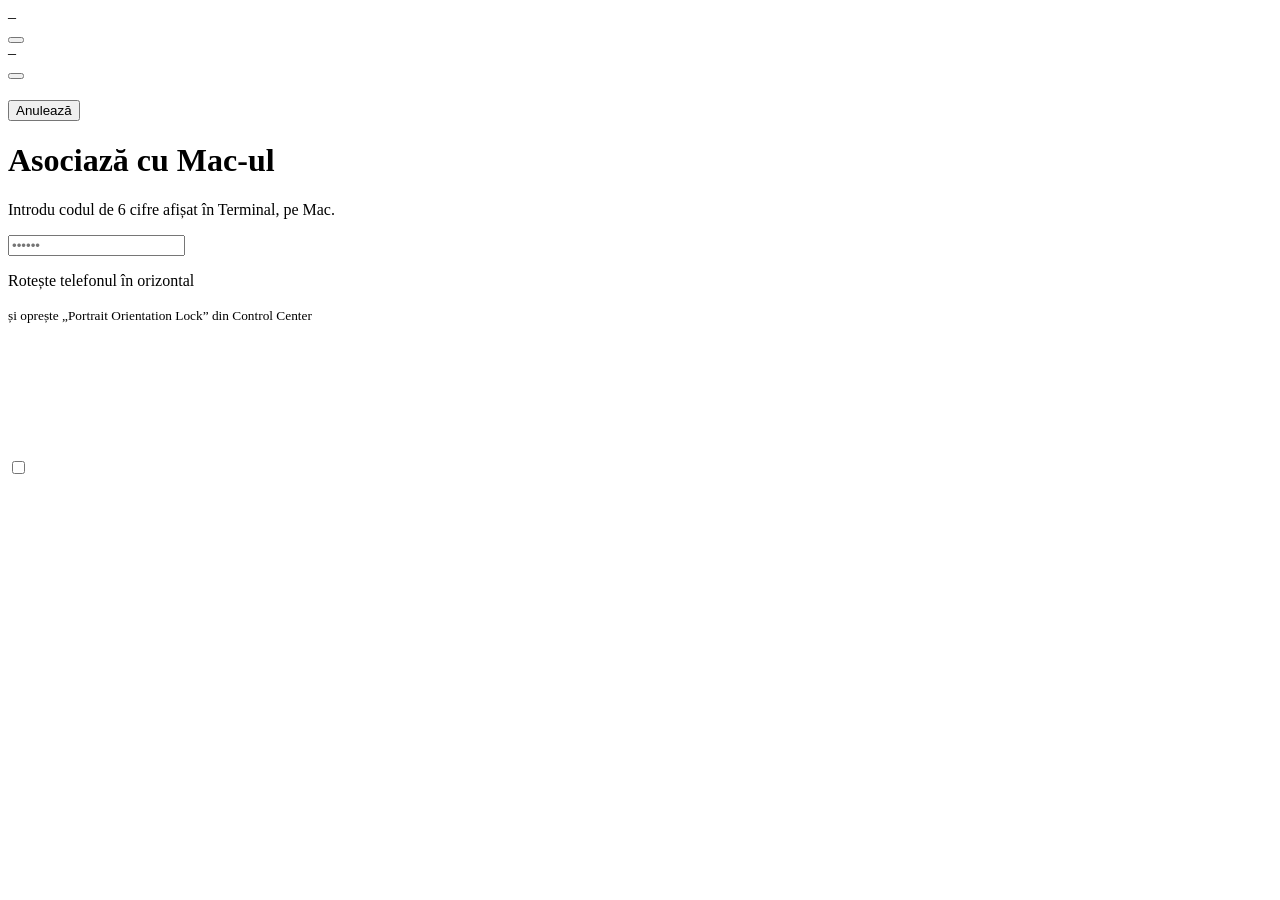
==== macdeck/web/index.html @ 79de7c39 "Etapa 1: nucleul deck-ului - server HTTP + HTTPS (certificat local), asociere cu cod, evenimente în " ====
<!doctype html>
<html lang="ro">
<head>
<meta charset="utf-8">
<meta name="viewport" content="width=device-width,initial-scale=1,maximum-scale=1,user-scalable=no,viewport-fit=cover">
<meta name="apple-mobile-web-app-capable" content="yes">
<meta name="mobile-web-app-capable" content="yes">
<meta name="apple-mobile-web-app-status-bar-style" content="black-translucent">
<meta name="apple-mobile-web-app-title" content="Deck">
<meta name="theme-color" content="#000000">
<link rel="apple-touch-icon" href="/apple-touch-icon.png">
<link rel="manifest" href="/manifest.webmanifest">
<link rel="stylesheet" href="/app.css">
<title>Mac Deck</title>
</head>
<body>
  <main id="main">
    <section id="deck">
      <div id="sets"></div>
      <footer id="bar">
        <span id="dots"></span>
        <span id="status"><span id="awake" title="Ecran ținut aprins"></span><span id="dot" class="dot"></span></span>
      </footer>
      <div id="pages"></div>
    </section>
    <aside id="sliders">
      <div class="slider" id="vol">
        <div class="track"><div class="fill"></div><div class="val">–</div></div>
        <button class="sicon" id="vol-icon" aria-label="Mute"></button>
      </div>
      <div class="slider" id="bri">
        <div class="track"><div class="fill"></div><div class="val">–</div></div>
        <button class="sicon" id="bri-icon" aria-label="Luminozitate" tabindex="-1"></button>
      </div>
    </aside>
  </main>

  <!-- alegere (ex. prompturile pentru Planificare) -->
  <div id="sheet" class="overlay hidden"><div class="sheet-box"><h2 id="sheet-title"></h2><div id="sheet-opts"></div><button id="sheet-cancel" class="ghost">Anulează</button></div></div>

  <!-- asociere cu Mac-ul -->
  <div id="pair" class="overlay hidden">
    <div class="pair-box">
      <h1>Asociază cu Mac-ul</h1>
      <p>Introdu codul de 6 cifre afișat în Terminal, pe Mac.</p>
      <input id="pair-code" inputmode="numeric" pattern="[0-9]*" maxlength="6" autocomplete="one-time-code" placeholder="••••••">
      <p id="pair-err" class="err"></p>
    </div>
  </div>

  <div id="sleep" class="overlay hidden"><div id="sleep-inner"><div id="sleep-clock"></div><div id="sleep-info"></div></div></div>
  <div id="rotate" class="overlay"><div></div><p>Rotește telefonul în orizontal</p><small>și oprește „Portrait Orientation Lock” din Control Center</small></div>
  <div id="toast"></div>

  <label id="haptic" aria-hidden="true"><input type="checkbox" switch></label>
  <video id="nosleep" src="/nosleep.mp4" muted playsinline loop preload="auto"></video>

  <script src="/glyphs.js"></script>
  <script src="/app.js"></script>
</body>
</html>
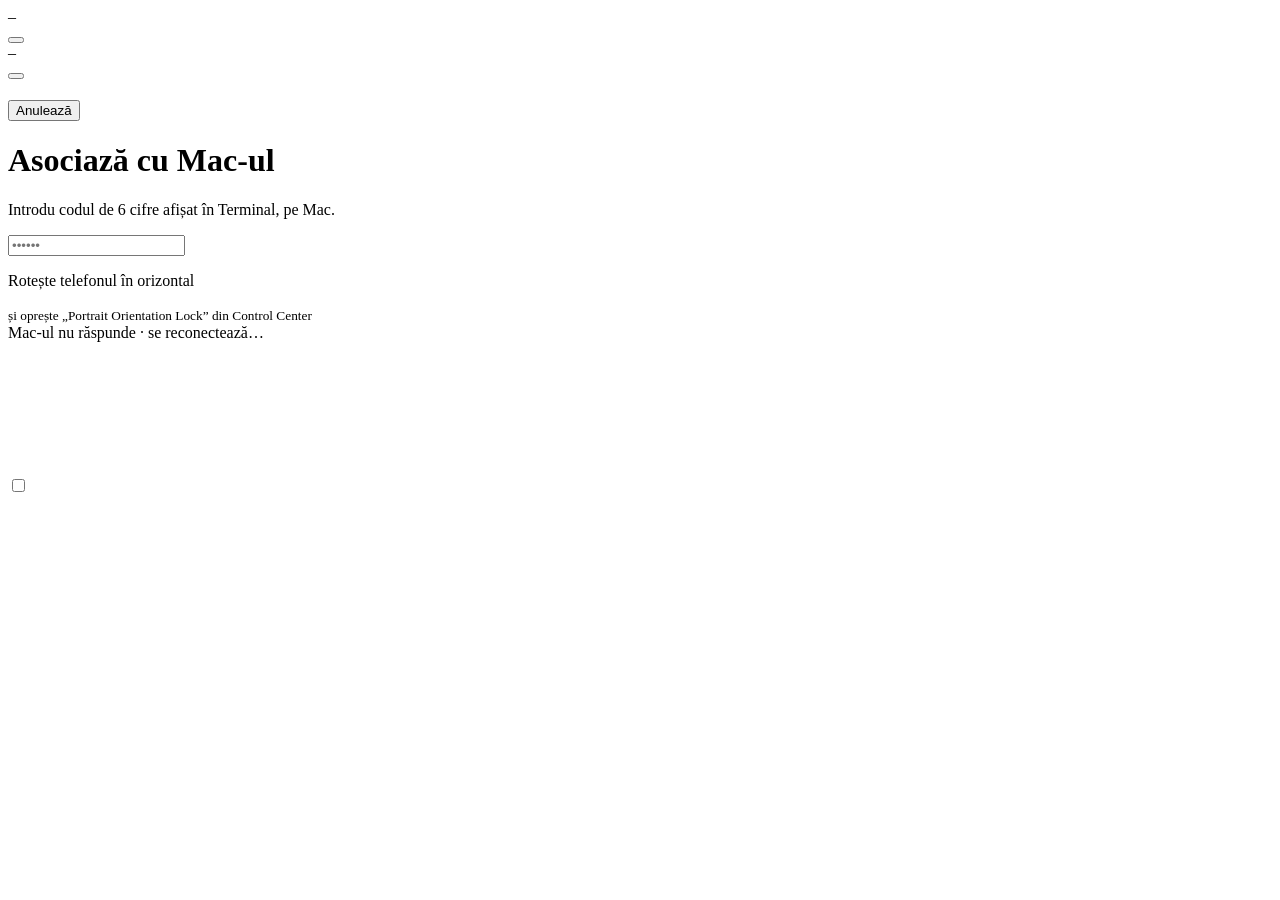
==== commit 83108eaf: "Aplicație web instalabilă (PWA) și pornire automată din folder neprotejat - service worker: deschide" ====
--- a/macdeck/web/index.html
+++ b/macdeck/web/index.html
@@ -9,6 +9,13 @@
 <meta name="apple-mobile-web-app-title" content="Deck">
 <meta name="theme-color" content="#000000">
 <link rel="apple-touch-icon" href="/apple-touch-icon.png">
+<link rel="icon" type="image/png" sizes="192x192" href="/icon-192.png">
+<link rel="apple-touch-startup-image" media="screen and (device-width: 375px) and (device-height: 812px) and (-webkit-device-pixel-ratio: 3) and (orientation: portrait)" href="/splash-1125x2436.png">
+<link rel="apple-touch-startup-image" media="screen and (device-width: 375px) and (device-height: 812px) and (-webkit-device-pixel-ratio: 3) and (orientation: landscape)" href="/splash-2436x1125.png">
+<link rel="apple-touch-startup-image" media="screen and (device-width: 390px) and (device-height: 844px) and (-webkit-device-pixel-ratio: 3) and (orientation: portrait)" href="/splash-1170x2532.png">
+<link rel="apple-touch-startup-image" media="screen and (device-width: 390px) and (device-height: 844px) and (-webkit-device-pixel-ratio: 3) and (orientation: landscape)" href="/splash-2532x1170.png">
+<link rel="apple-touch-startup-image" media="screen and (device-width: 393px) and (device-height: 852px) and (-webkit-device-pixel-ratio: 3) and (orientation: portrait)" href="/splash-1179x2556.png">
+<link rel="apple-touch-startup-image" media="screen and (device-width: 393px) and (device-height: 852px) and (-webkit-device-pixel-ratio: 3) and (orientation: landscape)" href="/splash-2556x1179.png">
 <link rel="manifest" href="/manifest.webmanifest">
 <link rel="stylesheet" href="/app.css">
 <title>Mac Deck</title>
@@ -50,12 +57,14 @@
 
   <div id="sleep" class="overlay hidden"><div id="sleep-inner"><div id="sleep-clock"></div><div id="sleep-info"></div></div></div>
   <div id="rotate" class="overlay"><div></div><p>Rotește telefonul în orizontal</p><small>și oprește „Portrait Orientation Lock” din Control Center</small></div>
+  <div id="offline" class="hidden"><span class="dot"></span><span id="offline-text">Mac-ul nu răspunde · se reconectează…</span></div>
   <div id="toast"></div>
 
   <label id="haptic" aria-hidden="true"><input type="checkbox" switch></label>
   <video id="nosleep" src="/nosleep.mp4" muted playsinline loop preload="auto"></video>
 
   <script src="/glyphs.js"></script>
+  <script src="/pages.js"></script>
   <script src="/app.js"></script>
 </body>
 </html>
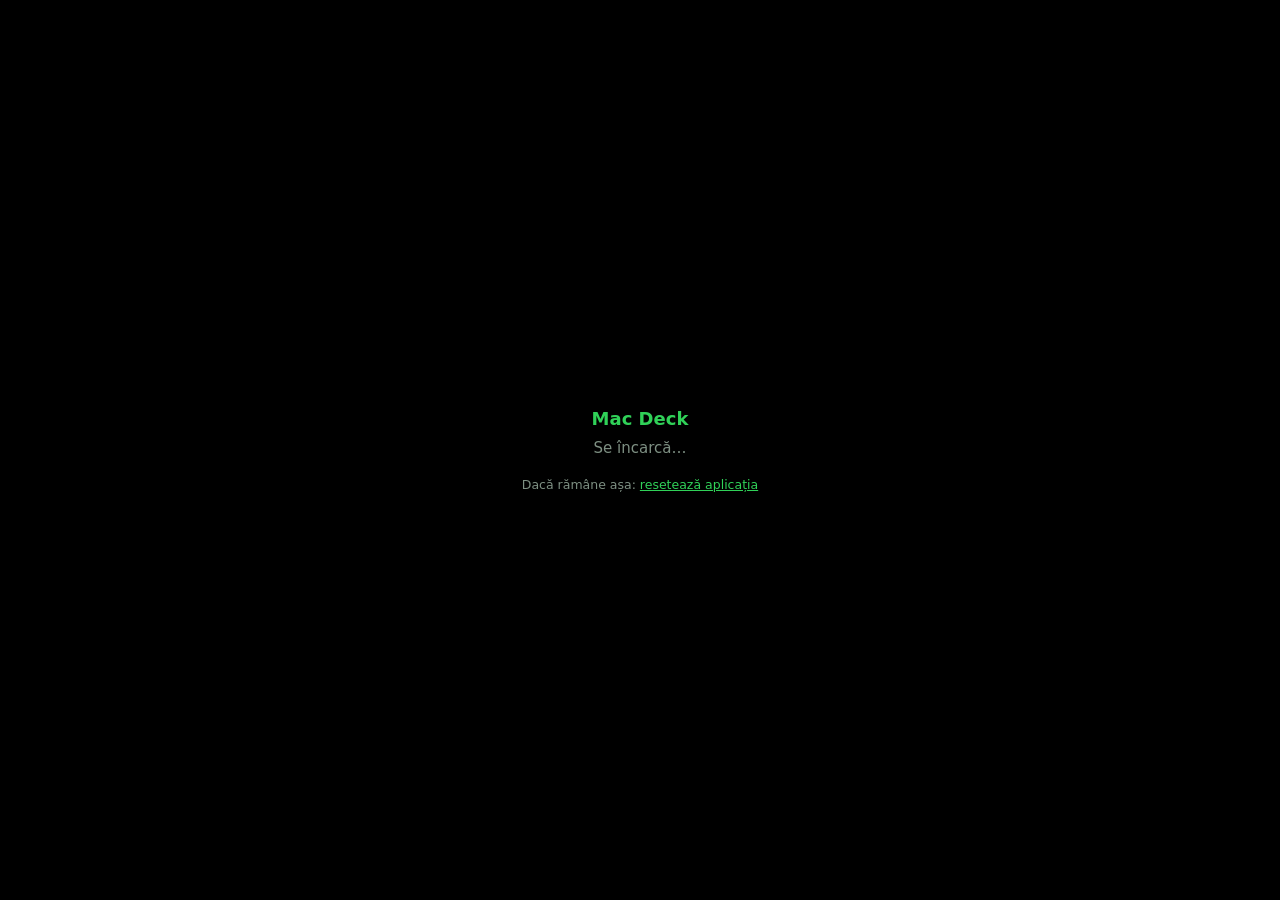
==== commit a367d644: "Diagnostic pe telefon: ecran de încărcare, erori afișate, resetare - ecran negru „Se încarcă / Nu po" ====
--- a/macdeck/web/index.html
+++ b/macdeck/web/index.html
@@ -17,10 +17,30 @@
 <link rel="apple-touch-startup-image" media="screen and (device-width: 393px) and (device-height: 852px) and (-webkit-device-pixel-ratio: 3) and (orientation: portrait)" href="/splash-1179x2556.png">
 <link rel="apple-touch-startup-image" media="screen and (device-width: 393px) and (device-height: 852px) and (-webkit-device-pixel-ratio: 3) and (orientation: landscape)" href="/splash-2556x1179.png">
 <link rel="manifest" href="/manifest.webmanifest">
+<style>
+  /* afișat înainte de orice altceva: fundal negru + stare, ca să nu rămână niciodată un ecran alb */
+  html, body { background: #000; color: #7d8f82; margin: 0; }
+  #boot { position: fixed; inset: 0; z-index: 100; background: #000; display: flex; flex-direction: column; align-items: center;
+    justify-content: center; gap: 10px; font: 15px -apple-system, system-ui, sans-serif; text-align: center; padding: 20px; }
+  #boot b { color: #30d158; font-size: 18px; }
+  #boot pre { color: #ffb4ae; font-size: 12px; white-space: pre-wrap; max-width: 90vw; text-align: left; margin: 0; }
+  #boot a { color: #30d158; }
+</style>
+<script>
+  // orice eroare din aplicație apare pe ecran (pentru diagnostic)
+  window.__bootErrors = [];
+  window.addEventListener('error', function (e) {
+    window.__bootErrors.push((e.message || 'eroare') + (e.filename ? ' @ ' + e.filename.split('/').pop() + ':' + e.lineno : ''));
+    var b = document.getElementById('boot');
+    if (b) { b.style.display = 'flex'; document.getElementById('boot-err').textContent = window.__bootErrors.join('\n'); document.getElementById('boot-msg').textContent = 'A apărut o eroare'; }
+  });
+</script>
 <link rel="stylesheet" href="/app.css">
 <title>Mac Deck</title>
 </head>
 <body>
+  <div id="boot"><b>Mac Deck</b><span id="boot-msg">Se încarcă…</span><pre id="boot-err"></pre>
+    <small>Dacă rămâne așa: <a href="/reset">resetează aplicația</a></small></div>
   <main id="main">
     <section id="deck">
       <div id="sets"></div>
